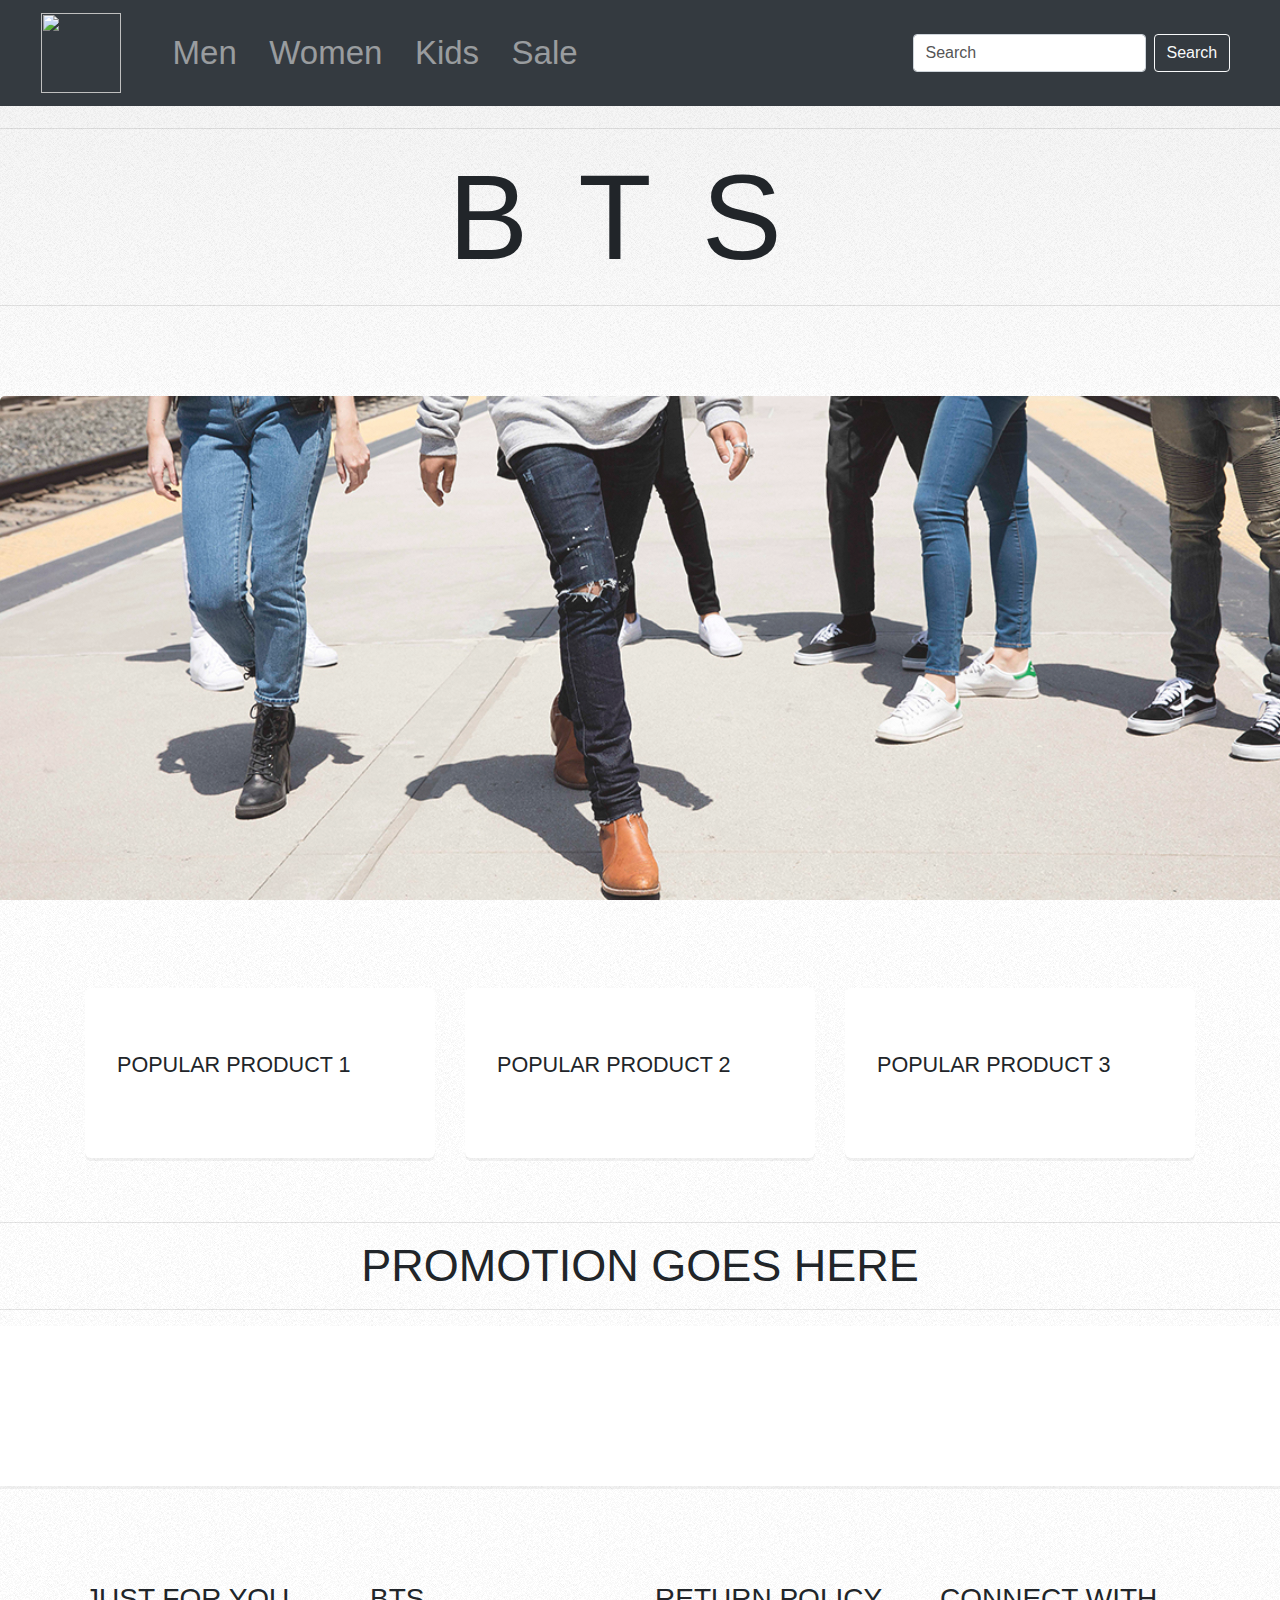
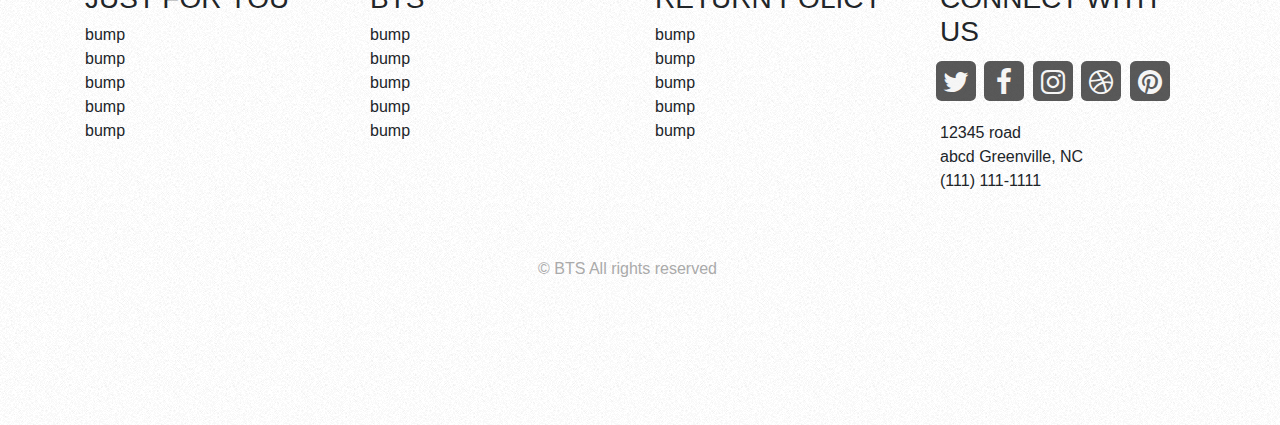
==== index.html @ c2a0c691 "initial push" ====
<!DOCTYPE HTML>
<!--
	Verti by HTML5 UP
	html5up.net | @ajlkn
	Free for personal and commercial use under the CCA 3.0 license (html5up.net/license)
-->
<html>
	<head>
		<title>BTS Home Page</title>
		<meta charset="utf-8" />
		<meta name="viewport" content="width=device-width, initial-scale=1, user-scalable=no" />
		<link rel="stylesheet" href="assets/css/main.css" />
	</head>
	<body class="is-preload homepage">
		<div id="page-wrapper">

			<!-- Header -->
				
			<nav class="navbar navbar-expand-md fixed-top navbar-dark bg-dark">
				<a class="navbar-brand btsLogo" href="index.html">
					<img src="images/bread.PNG" width="80" height="80" class="d-inline-block align-top" alt="">
				  </a>
			  <button class="navbar-toggler" type="button" data-toggle="collapse" data-target="#navbarSupportedContent" aria-controls="navbarSupportedContent" aria-expanded="false" aria-label="Toggle navigation">
				<span class="navbar-toggler-icon"></span>
			  </button>
			
			  <div class="collapse navbar-collapse ml-auto" id="navbarSupportedContent">
				<ul class="navbar-nav ml-auto" style = "margin-right: 29%;">
				  <li class="nav-item"> 
					<a class="nav-link" href="index.html">Men</a>
				  </li>
				  <li class="nav-item">
					<a class="nav-link" href="mission.html">Women</a>
				  </li>
				  <li class = "nav-item">
					<a class = "nav-link" href="events.html">Kids</a>
				  <li class="nav-itm">
					<a class="nav-link" href="members.html" >Sale</a>
				  </li>
					
				</ul>
				<form class="form-inline my-2 my-lg-0" style = "margin-right: 3%;">
					<input class="form-control mr-sm-2" type="search" placeholder="Search" aria-label="Search">
					<button class="btn btn-outline-light my-2 my-sm-0" type="submit">Search</button>
				</form>
			  </div>
			</nav>



			<div class="contentContainer">

			<hr>
			<h1 style = "text-align: center; font-size: 120px; letter-spacing: 50px;"> BTS </h1>
			<hr>

			<!-- Banner -->
			<div class="jumbotron btsJumbo">

			<!-- INSERT BG PICTURE HERE USING BOOTSTRAP CLASS -->	
				
			</div>
			
			<!-- Features -->
				<div id="features-wrapper">
					<div class="container">
						<div class="row">
							<div class="col-4 col-12-medium">

								<!-- Box -->
									<section class="box feature">
										<a href="#" class="image featured"><img src="https://www.pacsun.com/dw/image/v2/AAJE_PRD/on/demandware.static/-/Sites-pacsun_storefront_catalog/default/dw81e8dda1/product_images/0097000250280NEW_00_165.jpg?sw=690&sh=1070&sm=fit" alt="" /></a>
										<div class="inner">
											<header>
												<h2>POPULAR PRODUCT 1</h2>
											</header>
										</div>
									</section>

							</div>
							<div class="col-4 col-12-medium">

								<!-- Box -->
									<section class="box feature">
										<a href="#" class="image featured"><img src="https://www.pacsun.com/dw/image/v2/AAJE_PRD/on/demandware.static/-/Sites-pacsun_storefront_catalog/default/dwedef41e5/product_images/0132242100052NEW_00_510.jpg?sw=690&sh=1070&sm=fit" alt="" /></a>
										<div class="inner">
											<header>
												<h2>POPULAR PRODUCT 2</h2>
											</header>
										</div>
									</section>

							</div>
							<div class="col-4 col-12-medium">

								<!-- Box -->
									<section class="box feature">
										<a href="#" class="image featured"><img src = "https://www.pacsun.com/dw/image/v2/AAJE_PRD/on/demandware.static/-/Sites-pacsun_storefront_catalog/default/dw92785109/product_images/0530037911262NEW_00_509.jpg?sw=690&sh=1070&sm=fit" alt="" /></a>
										<div class="inner">
											<header>
												<h2>POPULAR PRODUCT 3</h2>
											</header>
										</div>
									</section>

							</div>
						</div>
					</div>
				</div>

				<hr>
				<h1 style="text-align: center; font-size: 45px;">PROMOTION GOES HERE</h1>
				<hr>
			<!-- Main -->
				<div id="main-wrapper">
					<div class="container">
						<div class="row gtr-200">
							<div class="col-4 col-12-medium">


							</div>

								<!-- Content -->


						</div>
					</div>
				</div>

			</div>





			<!-- Footer -->
				<div id="footer-wrapper">
					<footer id="footer" class="container">
						<div class="row">
							<div class="col-3 col-6-medium col-12-small">

								<!-- Links -->
									<section class="widget links">
										<h3>JUST FOR YOU</h3>
										<ul class="style2">
												<li><a href="#">bump</a></li>
												<li><a href="#">bump</a></li>
												<li><a href="#">bump</a></li>
												<li><a href="#">bump</a></li>
												<li><a href="#">bump</a></li>
										</ul>
									</section>

							</div>
							<div class="col-3 col-6-medium col-12-small">

								<!-- Links -->
									<section class="widget links">
										<h3>BTS</h3>
										<ul class="style2">
												<li><a href="#">bump</a></li>
												<li><a href="#">bump</a></li>
												<li><a href="#">bump</a></li>
												<li><a href="#">bump</a></li>
												<li><a href="#">bump</a></li>
										</ul>
									</section>

							</div>
							<div class="col-3 col-6-medium col-12-small">

								<!-- Links -->
									<section class="widget links">
										<h3>RETURN POLICY</h3>
										<ul class="style2">
											<li><a href="#">bump</a></li>
											<li><a href="#">bump</a></li>
											<li><a href="#">bump</a></li>
											<li><a href="#">bump</a></li>
											<li><a href="#">bump</a></li>
										</ul>
									</section>

							</div>
							<div class="col-3 col-6-medium col-12-small">

								<!-- Contact -->
									<section class="widget contact last">
										<h3>CONNECT WITH US</h3>
										<ul>
											<li><a href="#" class="icon fa-twitter"><span class="label">Twitter</span></a></li>
											<li><a href="#" class="icon fa-facebook"><span class="label">Facebook</span></a></li>
											<li><a href="#" class="icon fa-instagram"><span class="label">Instagram</span></a></li>
											<li><a href="#" class="icon fa-dribbble"><span class="label">Dribbble</span></a></li>
											<li><a href="#" class="icon fa-pinterest"><span class="label">Pinterest</span></a></li>
										</ul>
										<p>12345 road<br />
										abcd Greenville, NC<br />
										(111) 111-1111</p>
									</section>

							</div>
						</div>
						<div class="row">
							<div class="col-12">
								<div id="copyright">
									<ul class="menu">
										<li>&copy; BTS All rights reserved</li><li>
									</ul>
								</div>
							</div>
						</div>
					</footer>
				</div>

			</div>

		<!-- Scripts -->
			<script src="assets/js/jquery.min.js"></script>
			<script src="assets/js/jquery.dropotron.min.js"></script>
			<script src="assets/js/browser.min.js"></script>
			<script src="assets/js/breakpoints.min.js"></script>
			<script src="assets/js/util.js"></script>
			<script src="assets/js/main.js"></script>


		<!-- Personal CSS -->
		<link rel="stylesheet" href="assets/style.css">

		<!-- Bootstrap 4 CSS Stylesheet -->
		<link rel="stylesheet" href="https://maxcdn.bootstrapcdn.com/bootstrap/4.0.0/css/bootstrap.min.css" integrity="sha384-Gn5384xqQ1aoWXA+058RXPxPg6fy4IWvTNh0E263XmFcJlSAwiGgFAW/dAiS6JXm" crossorigin="anonymous">
		
		<!-- Bootstrap 4 JavaScript and JQuery -->
		<script src="https://code.jquery.com/jquery-3.2.1.slim.min.js" integrity="sha384-KJ3o2DKtIkvYIK3UENzmM7KCkRr/rE9/Qpg6aAZGJwFDMVNA/GpGFF93hXpG5KkN" crossorigin="anonymous"></script>
		<script src="https://cdnjs.cloudflare.com/ajax/libs/popper.js/1.12.9/umd/popper.min.js" integrity="sha384-ApNbgh9B+Y1QKtv3Rn7W3mgPxhU9K/ScQsAP7hUibX39j7fakFPskvXusvfa0b4Q" crossorigin="anonymous"></script>
		<script src="https://maxcdn.bootstrapcdn.com/bootstrap/4.0.0/js/bootstrap.min.js" integrity="sha384-JZR6Spejh4U02d8jOt6vLEHfe/JQGiRRSQQxSfFWpi1MquVdAyjUar5+76PVCmYl" crossorigin="anonymous"></script>


	</body>
</html>
---- assets/css/main.css ----
@import url("font-awesome.min.css");
@import url("https://fonts.googleapis.com/css?family=Oleo+Script:400|Open+Sans:300,300italic,600,600italic,800");

/*
	Verti by HTML5 UP
	html5up.net | @ajlkn
	Free for personal and commercial use under the CCA 3.0 license (html5up.net/license)
*/

html, body, div, span, applet, object,
iframe, h1, h2, h3, h4, h5, h6, p, blockquote,
pre, a, abbr, acronym, address, big, cite,
code, del, dfn, em, img, ins, kbd, q, s, samp,
small, strike, strong, sub, sup, tt, var, b,
u, i, center, dl, dt, dd, ol, ul, li, fieldset,
form, label, legend, table, caption, tbody,
tfoot, thead, tr, th, td, article, aside,
canvas, details, embed, figure, figcaption,
footer, header, hgroup, menu, nav, output, ruby,
section, summary, time, mark, audio, video {
	margin: 0;
	padding: 0;
	border: 0;
	font-size: 100%;
	font: inherit;
	vertical-align: baseline;}

article, aside, details, figcaption, figure,
footer, header, hgroup, menu, nav, section {
	display: block;}

body {
	line-height: 1;
}

ol, ul {
	list-style: none;
}

blockquote, q {
	quotes: none;
}

	blockquote:before, blockquote:after, q:before, q:after {
		content: '';
		content: none;
	}

table {
	border-collapse: collapse;
	border-spacing: 0;
}

body {
	-webkit-text-size-adjust: none;
}

mark {
	background-color: transparent;
	color: inherit;
}

input::-moz-focus-inner {
	border: 0;
	padding: 0;
}

input, select, textarea {
	-moz-appearance: none;
	-webkit-appearance: none;
	-ms-appearance: none;
	appearance: none;
}

/* Basic */

	@-ms-viewport {
		width: device-width;
	}

	html {
		box-sizing: border-box;
	}

	*, *:before, *:after {
		box-sizing: inherit;
	}

	body {
		background-image: -moz-linear-gradient(top, rgba(0, 0, 0, 0.05), rgba(0, 0, 0, 0)), url("images/bg01.png");
		background-image: -webkit-linear-gradient(top, rgba(0, 0, 0, 0.05), rgba(0, 0, 0, 0)), url("images/bg01.png");
		background-image: -ms-linear-gradient(top, rgba(0, 0, 0, 0.05), rgba(0, 0, 0, 0)), url("images/bg01.png");
		background-image: linear-gradient(top, rgba(0, 0, 0, 0.05), rgba(0, 0, 0, 0)), url("images/bg01.png");
		background-color: #f7f7f7;
		background-position: top left, top left;
		background-repeat: repeat-x, repeat;
		background-size: 100% 30em, auto;
		font-family: 'Open Sans', sans-serif;
		font-size: 13pt;
		color: #696969;
		font-weight: 300;
		line-height: 2.25em;
	}

		body.is-preload *, body.is-preload *:before, body.is-preload *:after {
			-moz-animation: none !important;
			-webkit-animation: none !important;
			-ms-animation: none !important;
			animation: none !important;
			-moz-transition: none !important;
			-webkit-transition: none !important;
			-ms-transition: none !important;
			transition: none !important;
		}

	input, select, textarea {
		font-family: 'Open Sans', sans-serif;
		font-size: 13pt;
		color: #696969;
		font-weight: 300;
		line-height: 2.25em;
	}

	a {
		color: #0090c5;
		text-decoration: underline;
	}

		a:hover {
			text-decoration: none;
		}

	h1, h2, h3, h4, h5, h6 {
		color: #444;
		font-weight: 800;
	}

		h1 a, h2 a, h3 a, h4 a, h5 a, h6 a {
			color: inherit;
			text-decoration: none;
			outline: 0;
		}

	h2 {
		font-size: 2.25em;
		margin: 0 0 1.1em 0;
		line-height: 1em;
	}

	h3 {
		font-size: 1.35em;
		margin: 0 0 1em 0;
	}

	b, strong {
		font-weight: 600;
		color: #444;
	}

	i, em {
		font-style: italic;
	}

	br.clear {
		clear: both;
	}

	sub {
		position: relative;
		top: 0.5em;
		font-size: 0.8em;
	}

	sup {
		position: relative;
		top: -0.5em;
		font-size: 0.8em;
	}

	hr {
		border: 0;
		border-top: solid 1px #eee;
	}

	blockquote {
		border-left: solid 0.5em #eee;
		padding: 1em 0 1em 2em;
		font-style: italic;
	}

	p, ul, ol, dl, table {
		margin-bottom: 2em;
	}

/* Container */

	.container {
		margin: 0 auto;
		max-width: 100%;
		width: 1400px;
	}

		@media screen and (max-width: 1680px) {

			.container {
				width: 1200px;
			}

		}

		@media screen and (max-width: 1280px) {

			.container {
				width: 960px;
			}

		}

		@media screen and (max-width: 980px) {

			.container {
				width: 90%;
			}

		}

		@media screen and (max-width: 736px) {

			.container {
				width: 100%;
			}

		}

/* Row */

	.row {
		display: flex;
		flex-wrap: wrap;
		box-sizing: border-box;
		align-items: stretch;
	}

		.row > * {
			box-sizing: border-box;
		}

		.row.gtr-uniform > * > :last-child {
			margin-bottom: 0;
		}

		.row.aln-left {
			justify-content: flex-start;
		}

		.row.aln-center {
			justify-content: center;
		}

		.row.aln-right {
			justify-content: flex-end;
		}

		.row.aln-top {
			align-items: flex-start;
		}

		.row.aln-middle {
			align-items: center;
		}

		.row.aln-bottom {
			align-items: flex-end;
		}

		.row > .imp {
			order: -1;
		}

		.row > .col-1 {
			width: 8.3333333333%;
		}

		.row > .off-1 {
			margin-left: 8.3333333333%;
		}

		.row > .col-2 {
			width: 16.6666666667%;
		}

		.row > .off-2 {
			margin-left: 16.6666666667%;
		}

		.row > .col-3 {
			width: 25%;
		}

		.row > .off-3 {
			margin-left: 25%;
		}

		.row > .col-4 {
			width: 33.3333333333%;
		}

		.row > .off-4 {
			margin-left: 33.3333333333%;
		}

		.row > .col-5 {
			width: 41.6666666667%;
		}

		.row > .off-5 {
			margin-left: 41.6666666667%;
		}

		.row > .col-6 {
			width: 50%;
		}

		.row > .off-6 {
			margin-left: 50%;
		}

		.row > .col-7 {
			width: 58.3333333333%;
		}

		.row > .off-7 {
			margin-left: 58.3333333333%;
		}

		.row > .col-8 {
			width: 66.6666666667%;
		}

		.row > .off-8 {
			margin-left: 66.6666666667%;
		}

		.row > .col-9 {
			width: 75%;
		}

		.row > .off-9 {
			margin-left: 75%;
		}

		.row > .col-10 {
			width: 83.3333333333%;
		}

		.row > .off-10 {
			margin-left: 83.3333333333%;
		}

		.row > .col-11 {
			width: 91.6666666667%;
		}

		.row > .off-11 {
			margin-left: 91.6666666667%;
		}

		.row > .col-12 {
			width: 100%;
		}

		.row > .off-12 {
			margin-left: 100%;
		}

		.row.gtr-0 {
			margin-top: 0px;
			margin-left: 0px;
		}

			.row.gtr-0 > * {
				padding: 0px 0 0 0px;
			}

			.row.gtr-0.gtr-uniform {
				margin-top: 0px;
			}

				.row.gtr-0.gtr-uniform > * {
					padding-top: 0px;
				}

		.row.gtr-25 {
			margin-top: -10px;
			margin-left: -10px;
		}

			.row.gtr-25 > * {
				padding: 10px 0 0 10px;
			}

			.row.gtr-25.gtr-uniform {
				margin-top: -10px;
			}

				.row.gtr-25.gtr-uniform > * {
					padding-top: 10px;
				}

		.row.gtr-50 {
			margin-top: -20px;
			margin-left: -20px;
		}

			.row.gtr-50 > * {
				padding: 20px 0 0 20px;
			}

			.row.gtr-50.gtr-uniform {
				margin-top: -20px;
			}

				.row.gtr-50.gtr-uniform > * {
					padding-top: 20px;
				}

		.row {
			margin-top: -40px;
			margin-left: -40px;
		}

			.row > * {
				padding: 40px 0 0 40px;
			}

			.row.gtr-uniform {
				margin-top: -40px;
			}

				.row.gtr-uniform > * {
					padding-top: 40px;
				}

		.row.gtr-150 {
			margin-top: -60px;
			margin-left: -60px;
		}

			.row.gtr-150 > * {
				padding: 60px 0 0 60px;
			}

			.row.gtr-150.gtr-uniform {
				margin-top: -60px;
			}

				.row.gtr-150.gtr-uniform > * {
					padding-top: 60px;
				}

		.row.gtr-200 {
			margin-top: -80px;
			margin-left: -80px;
		}

			.row.gtr-200 > * {
				padding: 80px 0 0 80px;
			}

			.row.gtr-200.gtr-uniform {
				margin-top: -80px;
			}

				.row.gtr-200.gtr-uniform > * {
					padding-top: 80px;
				}

		@media screen and (max-width: 1680px) {

			.row {
				display: flex;
				flex-wrap: wrap;
				box-sizing: border-box;
				align-items: stretch;
			}

				.row > * {
					box-sizing: border-box;
				}

				.row.gtr-uniform > * > :last-child {
					margin-bottom: 0;
				}

				.row.aln-left {
					justify-content: flex-start;
				}

				.row.aln-center {
					justify-content: center;
				}

				.row.aln-right {
					justify-content: flex-end;
				}

				.row.aln-top {
					align-items: flex-start;
				}

				.row.aln-middle {
					align-items: center;
				}

				.row.aln-bottom {
					align-items: flex-end;
				}

				.row > .imp-xlarge {
					order: -1;
				}

				.row > .col-1-xlarge {
					width: 8.3333333333%;
				}

				.row > .off-1-xlarge {
					margin-left: 8.3333333333%;
				}

				.row > .col-2-xlarge {
					width: 16.6666666667%;
				}

				.row > .off-2-xlarge {
					margin-left: 16.6666666667%;
				}

				.row > .col-3-xlarge {
					width: 25%;
				}

				.row > .off-3-xlarge {
					margin-left: 25%;
				}

				.row > .col-4-xlarge {
					width: 33.3333333333%;
				}

				.row > .off-4-xlarge {
					margin-left: 33.3333333333%;
				}

				.row > .col-5-xlarge {
					width: 41.6666666667%;
				}

				.row > .off-5-xlarge {
					margin-left: 41.6666666667%;
				}

				.row > .col-6-xlarge {
					width: 50%;
				}

				.row > .off-6-xlarge {
					margin-left: 50%;
				}

				.row > .col-7-xlarge {
					width: 58.3333333333%;
				}

				.row > .off-7-xlarge {
					margin-left: 58.3333333333%;
				}

				.row > .col-8-xlarge {
					width: 66.6666666667%;
				}

				.row > .off-8-xlarge {
					margin-left: 66.6666666667%;
				}

				.row > .col-9-xlarge {
					width: 75%;
				}

				.row > .off-9-xlarge {
					margin-left: 75%;
				}

				.row > .col-10-xlarge {
					width: 83.3333333333%;
				}

				.row > .off-10-xlarge {
					margin-left: 83.3333333333%;
				}

				.row > .col-11-xlarge {
					width: 91.6666666667%;
				}

				.row > .off-11-xlarge {
					margin-left: 91.6666666667%;
				}

				.row > .col-12-xlarge {
					width: 100%;
				}

				.row > .off-12-xlarge {
					margin-left: 100%;
				}

				.row.gtr-0 {
					margin-top: 0px;
					margin-left: 0px;
				}

					.row.gtr-0 > * {
						padding: 0px 0 0 0px;
					}

					.row.gtr-0.gtr-uniform {
						margin-top: 0px;
					}

						.row.gtr-0.gtr-uniform > * {
							padding-top: 0px;
						}

				.row.gtr-25 {
					margin-top: -10px;
					margin-left: -10px;
				}

					.row.gtr-25 > * {
						padding: 10px 0 0 10px;
					}

					.row.gtr-25.gtr-uniform {
						margin-top: -10px;
					}

						.row.gtr-25.gtr-uniform > * {
							padding-top: 10px;
						}

				.row.gtr-50 {
					margin-top: -20px;
					margin-left: -20px;
				}

					.row.gtr-50 > * {
						padding: 20px 0 0 20px;
					}

					.row.gtr-50.gtr-uniform {
						margin-top: -20px;
					}

						.row.gtr-50.gtr-uniform > * {
							padding-top: 20px;
						}

				.row {
					margin-top: -40px;
					margin-left: -40px;
				}

					.row > * {
						padding: 40px 0 0 40px;
					}

					.row.gtr-uniform {
						margin-top: -40px;
					}

						.row.gtr-uniform > * {
							padding-top: 40px;
						}

				.row.gtr-150 {
					margin-top: -60px;
					margin-left: -60px;
				}

					.row.gtr-150 > * {
						padding: 60px 0 0 60px;
					}

					.row.gtr-150.gtr-uniform {
						margin-top: -60px;
					}

						.row.gtr-150.gtr-uniform > * {
							padding-top: 60px;
						}

				.row.gtr-200 {
					margin-top: -80px;
					margin-left: -80px;
				}

					.row.gtr-200 > * {
						padding: 80px 0 0 80px;
					}

					.row.gtr-200.gtr-uniform {
						margin-top: -80px;
					}

						.row.gtr-200.gtr-uniform > * {
							padding-top: 80px;
						}

		}

		@media screen and (max-width: 1280px) {

			.row {
				display: flex;
				flex-wrap: wrap;
				box-sizing: border-box;
				align-items: stretch;
			}

				.row > * {
					box-sizing: border-box;
				}

				.row.gtr-uniform > * > :last-child {
					margin-bottom: 0;
				}

				.row.aln-left {
					justify-content: flex-start;
				}

				.row.aln-center {
					justify-content: center;
				}

				.row.aln-right {
					justify-content: flex-end;
				}

				.row.aln-top {
					align-items: flex-start;
				}

				.row.aln-middle {
					align-items: center;
				}

				.row.aln-bottom {
					align-items: flex-end;
				}

				.row > .imp-large {
					order: -1;
				}

				.row > .col-1-large {
					width: 8.3333333333%;
				}

				.row > .off-1-large {
					margin-left: 8.3333333333%;
				}

				.row > .col-2-large {
					width: 16.6666666667%;
				}

				.row > .off-2-large {
					margin-left: 16.6666666667%;
				}

				.row > .col-3-large {
					width: 25%;
				}

				.row > .off-3-large {
					margin-left: 25%;
				}

				.row > .col-4-large {
					width: 33.3333333333%;
				}

				.row > .off-4-large {
					margin-left: 33.3333333333%;
				}

				.row > .col-5-large {
					width: 41.6666666667%;
				}

				.row > .off-5-large {
					margin-left: 41.6666666667%;
				}

				.row > .col-6-large {
					width: 50%;
				}

				.row > .off-6-large {
					margin-left: 50%;
				}

				.row > .col-7-large {
					width: 58.3333333333%;
				}

				.row > .off-7-large {
					margin-left: 58.3333333333%;
				}

				.row > .col-8-large {
					width: 66.6666666667%;
				}

				.row > .off-8-large {
					margin-left: 66.6666666667%;
				}

				.row > .col-9-large {
					width: 75%;
				}

				.row > .off-9-large {
					margin-left: 75%;
				}

				.row > .col-10-large {
					width: 83.3333333333%;
				}

				.row > .off-10-large {
					margin-left: 83.3333333333%;
				}

				.row > .col-11-large {
					width: 91.6666666667%;
				}

				.row > .off-11-large {
					margin-left: 91.6666666667%;
				}

				.row > .col-12-large {
					width: 100%;
				}

				.row > .off-12-large {
					margin-left: 100%;
				}

				.row.gtr-0 {
					margin-top: 0px;
					margin-left: 0px;
				}

					.row.gtr-0 > * {
						padding: 0px 0 0 0px;
					}

					.row.gtr-0.gtr-uniform {
						margin-top: 0px;
					}

						.row.gtr-0.gtr-uniform > * {
							padding-top: 0px;
						}

				.row.gtr-25 {
					margin-top: -6.25px;
					margin-left: -6.25px;
				}

					.row.gtr-25 > * {
						padding: 6.25px 0 0 6.25px;
					}

					.row.gtr-25.gtr-uniform {
						margin-top: -6.25px;
					}

						.row.gtr-25.gtr-uniform > * {
							padding-top: 6.25px;
						}

				.row.gtr-50 {
					margin-top: -12.5px;
					margin-left: -12.5px;
				}

					.row.gtr-50 > * {
						padding: 12.5px 0 0 12.5px;
					}

					.row.gtr-50.gtr-uniform {
						margin-top: -12.5px;
					}

						.row.gtr-50.gtr-uniform > * {
							padding-top: 12.5px;
						}

				.row {
					margin-top: -25px;
					margin-left: -25px;
				}

					.row > * {
						padding: 25px 0 0 25px;
					}

					.row.gtr-uniform {
						margin-top: -25px;
					}

						.row.gtr-uniform > * {
							padding-top: 25px;
						}

				.row.gtr-150 {
					margin-top: -37.5px;
					margin-left: -37.5px;
				}

					.row.gtr-150 > * {
						padding: 37.5px 0 0 37.5px;
					}

					.row.gtr-150.gtr-uniform {
						margin-top: -37.5px;
					}

						.row.gtr-150.gtr-uniform > * {
							padding-top: 37.5px;
						}

				.row.gtr-200 {
					margin-top: -50px;
					margin-left: -50px;
				}

					.row.gtr-200 > * {
						padding: 50px 0 0 50px;
					}

					.row.gtr-200.gtr-uniform {
						margin-top: -50px;
					}

						.row.gtr-200.gtr-uniform > * {
							padding-top: 50px;
						}

		}

		@media screen and (max-width: 980px) {

			.row {
				display: flex;
				flex-wrap: wrap;
				box-sizing: border-box;
				align-items: stretch;
			}

				.row > * {
					box-sizing: border-box;
				}

				.row.gtr-uniform > * > :last-child {
					margin-bottom: 0;
				}

				.row.aln-left {
					justify-content: flex-start;
				}

				.row.aln-center {
					justify-content: center;
				}

				.row.aln-right {
					justify-content: flex-end;
				}

				.row.aln-top {
					align-items: flex-start;
				}

				.row.aln-middle {
					align-items: center;
				}

				.row.aln-bottom {
					align-items: flex-end;
				}

				.row > .imp-medium {
					order: -1;
				}

				.row > .col-1-medium {
					width: 8.3333333333%;
				}

				.row > .off-1-medium {
					margin-left: 8.3333333333%;
				}

				.row > .col-2-medium {
					width: 16.6666666667%;
				}

				.row > .off-2-medium {
					margin-left: 16.6666666667%;
				}

				.row > .col-3-medium {
					width: 25%;
				}

				.row > .off-3-medium {
					margin-left: 25%;
				}

				.row > .col-4-medium {
					width: 33.3333333333%;
				}

				.row > .off-4-medium {
					margin-left: 33.3333333333%;
				}

				.row > .col-5-medium {
					width: 41.6666666667%;
				}

				.row > .off-5-medium {
					margin-left: 41.6666666667%;
				}

				.row > .col-6-medium {
					width: 50%;
				}

				.row > .off-6-medium {
					margin-left: 50%;
				}

				.row > .col-7-medium {
					width: 58.3333333333%;
				}

				.row > .off-7-medium {
					margin-left: 58.3333333333%;
				}

				.row > .col-8-medium {
					width: 66.6666666667%;
				}

				.row > .off-8-medium {
					margin-left: 66.6666666667%;
				}

				.row > .col-9-medium {
					width: 75%;
				}

				.row > .off-9-medium {
					margin-left: 75%;
				}

				.row > .col-10-medium {
					width: 83.3333333333%;
				}

				.row > .off-10-medium {
					margin-left: 83.3333333333%;
				}

				.row > .col-11-medium {
					width: 91.6666666667%;
				}

				.row > .off-11-medium {
					margin-left: 91.6666666667%;
				}

				.row > .col-12-medium {
					width: 100%;
				}

				.row > .off-12-medium {
					margin-left: 100%;
				}

				.row.gtr-0 {
					margin-top: 0px;
					margin-left: 0px;
				}

					.row.gtr-0 > * {
						padding: 0px 0 0 0px;
					}

					.row.gtr-0.gtr-uniform {
						margin-top: 0px;
					}

						.row.gtr-0.gtr-uniform > * {
							padding-top: 0px;
						}

				.row.gtr-25 {
					margin-top: -6.25px;
					margin-left: -6.25px;
				}

					.row.gtr-25 > * {
						padding: 6.25px 0 0 6.25px;
					}

					.row.gtr-25.gtr-uniform {
						margin-top: -6.25px;
					}

						.row.gtr-25.gtr-uniform > * {
							padding-top: 6.25px;
						}

				.row.gtr-50 {
					margin-top: -12.5px;
					margin-left: -12.5px;
				}

					.row.gtr-50 > * {
						padding: 12.5px 0 0 12.5px;
					}

					.row.gtr-50.gtr-uniform {
						margin-top: -12.5px;
					}

						.row.gtr-50.gtr-uniform > * {
							padding-top: 12.5px;
						}

				.row {
					margin-top: -25px;
					margin-left: -25px;
				}

					.row > * {
						padding: 25px 0 0 25px;
					}

					.row.gtr-uniform {
						margin-top: -25px;
					}

						.row.gtr-uniform > * {
							padding-top: 25px;
						}

				.row.gtr-150 {
					margin-top: -37.5px;
					margin-left: -37.5px;
				}

					.row.gtr-150 > * {
						padding: 37.5px 0 0 37.5px;
					}

					.row.gtr-150.gtr-uniform {
						margin-top: -37.5px;
					}

						.row.gtr-150.gtr-uniform > * {
							padding-top: 37.5px;
						}

				.row.gtr-200 {
					margin-top: -50px;
					margin-left: -50px;
				}

					.row.gtr-200 > * {
						padding: 50px 0 0 50px;
					}

					.row.gtr-200.gtr-uniform {
						margin-top: -50px;
					}

						.row.gtr-200.gtr-uniform > * {
							padding-top: 50px;
						}

		}

		@media screen and (max-width: 736px) {

			.row {
				display: flex;
				flex-wrap: wrap;
				box-sizing: border-box;
				align-items: stretch;
			}

				.row > * {
					box-sizing: border-box;
				}

				.row.gtr-uniform > * > :last-child {
					margin-bottom: 0;
				}

				.row.aln-left {
					justify-content: flex-start;
				}

				.row.aln-center {
					justify-content: center;
				}

				.row.aln-right {
					justify-content: flex-end;
				}

				.row.aln-top {
					align-items: flex-start;
				}

				.row.aln-middle {
					align-items: center;
				}

				.row.aln-bottom {
					align-items: flex-end;
				}

				.row > .imp-small {
					order: -1;
				}

				.row > .col-1-small {
					width: 8.3333333333%;
				}

				.row > .off-1-small {
					margin-left: 8.3333333333%;
				}

				.row > .col-2-small {
					width: 16.6666666667%;
				}

				.row > .off-2-small {
					margin-left: 16.6666666667%;
				}

				.row > .col-3-small {
					width: 25%;
				}

				.row > .off-3-small {
					margin-left: 25%;
				}

				.row > .col-4-small {
					width: 33.3333333333%;
				}

				.row > .off-4-small {
					margin-left: 33.3333333333%;
				}

				.row > .col-5-small {
					width: 41.6666666667%;
				}

				.row > .off-5-small {
					margin-left: 41.6666666667%;
				}

				.row > .col-6-small {
					width: 50%;
				}

				.row > .off-6-small {
					margin-left: 50%;
				}

				.row > .col-7-small {
					width: 58.3333333333%;
				}

				.row > .off-7-small {
					margin-left: 58.3333333333%;
				}

				.row > .col-8-small {
					width: 66.6666666667%;
				}

				.row > .off-8-small {
					margin-left: 66.6666666667%;
				}

				.row > .col-9-small {
					width: 75%;
				}

				.row > .off-9-small {
					margin-left: 75%;
				}

				.row > .col-10-small {
					width: 83.3333333333%;
				}

				.row > .off-10-small {
					margin-left: 83.3333333333%;
				}

				.row > .col-11-small {
					width: 91.6666666667%;
				}

				.row > .off-11-small {
					margin-left: 91.6666666667%;
				}

				.row > .col-12-small {
					width: 100%;
				}

				.row > .off-12-small {
					margin-left: 100%;
				}

				.row.gtr-0 {
					margin-top: 0px;
					margin-left: 0px;
				}

					.row.gtr-0 > * {
						padding: 0px 0 0 0px;
					}

					.row.gtr-0.gtr-uniform {
						margin-top: 0px;
					}

						.row.gtr-0.gtr-uniform > * {
							padding-top: 0px;
						}

				.row.gtr-25 {
					margin-top: -5px;
					margin-left: -5px;
				}

					.row.gtr-25 > * {
						padding: 5px 0 0 5px;
					}

					.row.gtr-25.gtr-uniform {
						margin-top: -5px;
					}

						.row.gtr-25.gtr-uniform > * {
							padding-top: 5px;
						}

				.row.gtr-50 {
					margin-top: -10px;
					margin-left: -10px;
				}

					.row.gtr-50 > * {
						padding: 10px 0 0 10px;
					}

					.row.gtr-50.gtr-uniform {
						margin-top: -10px;
					}

						.row.gtr-50.gtr-uniform > * {
							padding-top: 10px;
						}

				.row {
					margin-top: -20px;
					margin-left: -20px;
				}

					.row > * {
						padding: 20px 0 0 20px;
					}

					.row.gtr-uniform {
						margin-top: -20px;
					}

						.row.gtr-uniform > * {
							padding-top: 20px;
						}

				.row.gtr-150 {
					margin-top: -30px;
					margin-left: -30px;
				}

					.row.gtr-150 > * {
						padding: 30px 0 0 30px;
					}

					.row.gtr-150.gtr-uniform {
						margin-top: -30px;
					}

						.row.gtr-150.gtr-uniform > * {
							padding-top: 30px;
						}

				.row.gtr-200 {
					margin-top: -40px;
					margin-left: -40px;
				}

					.row.gtr-200 > * {
						padding: 40px 0 0 40px;
					}

					.row.gtr-200.gtr-uniform {
						margin-top: -40px;
					}

						.row.gtr-200.gtr-uniform > * {
							padding-top: 40px;
						}

		}

/* Section/Article */

	section, article {
		margin-bottom: 5em;
	}

	section > :last-child,
	article > :last-child,
	section:last-child,
	article:last-child {
		margin-bottom: 0;
	}

	header {
		margin: 0 0 2em 0;
	}

		header h2, header h3 {
			margin: 0 0 0.25em 0;
		}

		header p {
			margin: 0;
		}

	footer {
		margin: 2.5em 0 0 0;
	}

/* Forms */

	form label {
		display: block;
		font-weight: 800;
		margin: 0 0 1em 0;
		font-size: 0.8em;
		color: #444;
	}

	form input[type="text"],
	form input[type="email"],
	form input[type="password"],
	form select,
	form textarea {
		-webkit-appearance: none;
		display: block;
		width: 100%;
		border-radius: 8px;
		border: solid 1px #eee;
	}

		form input[type="text"]:focus,
		form input[type="email"]:focus,
		form input[type="password"]:focus,
		form select:focus,
		form textarea:focus {
			border-color: #0090c5;
		}

	form input[type="text"],
	form input[type="email"],
	form input[type="password"] {
		line-height: 3em;
		padding: 0 1em;
	}

	form select {
		line-height: 3em;
		padding: 0 1em;
	}

	form textarea {
		min-height: 9em;
		padding: 1em;
	}

	form ::-webkit-input-placeholder {
		color: #555 !important;
	}

	form :-moz-placeholder {
		color: #555 !important;
	}

	form ::-moz-placeholder {
		color: #555 !important;
	}

	form :-ms-input-placeholder {
		color: #555 !important;
	}

	form ::-moz-focus-inner {
		border: 0;
	}

/* Tables */

	table {
		width: 100%;
	}

		table tr {
			border-top: solid 1px #eee;
		}

			table tr:first-child {
				border-top: 0;
			}

		table td {
			padding: 0.5em 1em 0.5em 1em;
		}

		table th {
			text-align: left;
			padding: 0.5em 1em 0.5em 1em;
			font-weight: 800;
			margin: 0 0 1em 0;
		}

		table thead {
			background: #404248;
			color: #fff;
		}

/* Image */

	.image {
		display: inline-block;
		outline: 0;
	}

		.image img {
			display: block;
			width: 100%;
			border-radius: 8px;
		}

		.image.fit {
			display: block;
			width: 100%;
		}

		.image.featured {
			display: block;
			width: 100%;
			margin: 0 0 2.5em 0;
		}

		.image.left {
			float: left;
			margin: 0 2em 2em 0;
		}

		.image.centered {
			display: block;
			margin: 0 0 2.5em 0;
		}

			.image.centered img {
				margin: 0 auto;
				width: auto;
			}

/* Button */

	input[type="button"],
	input[type="submit"],
	input[type="reset"],
	button,
	.button {
		-moz-transition: background-color .25s ease-in-out;
		-webkit-transition: background-color .25s ease-in-out;
		-ms-transition: background-color .25s ease-in-out;
		transition: background-color .25s ease-in-out;
		-webkit-appearance: none;
		position: relative;
		display: inline-block;
		background: #0090c5;
		color: #fff;
		text-decoration: none;
		border-radius: 6px;
		font-weight: 800;
		outline: 0;
		border: 0;
		cursor: pointer;
		font-size: 1.35em;
		padding: 0.6em 1.5em;
	}

		input[type="button"].icon:before,
		input[type="submit"].icon:before,
		input[type="reset"].icon:before,
		button.icon:before,
		.button.icon:before {
			position: relative;
			margin-right: 0.5em;
			top: 0.05em;
		}

		input[type="button"]:hover,
		input[type="submit"]:hover,
		input[type="reset"]:hover,
		button:hover,
		.button:hover {
			background: #10a0d5;
		}

		input[type="button"]:active,
		input[type="submit"]:active,
		input[type="reset"]:active,
		button:active,
		.button:active {
			background: #20b0e5;
		}

		input[type="button"].alt,
		input[type="submit"].alt,
		input[type="reset"].alt,
		button.alt,
		.button.alt {
			background: #f1f1f1;
			background: rgba(0, 0, 0, 0.05);
			color: #444;
		}

			input[type="button"].alt:hover,
			input[type="submit"].alt:hover,
			input[type="reset"].alt:hover,
			button.alt:hover,
			.button.alt:hover {
				background: #e8e8e8;
				background: rgba(0, 0, 0, 0.085);
			}

			input[type="button"].alt:active,
			input[type="submit"].alt:active,
			input[type="reset"].alt:active,
			button.alt:active,
			.button.alt:active {
				background: #e4e4e4;
				background: rgba(0, 0, 0, 0.15);
			}

		input[type="button"].large,
		input[type="submit"].large,
		input[type="reset"].large,
		button.large,
		.button.large {
			font-size: 2.25em;
			padding: 0.8em 0.9em;
		}

/* List */

	ul {
		list-style: disc;
		padding-left: 1em;
	}

		ul li {
			padding-left: 0.5em;
		}

		ul.style2 {
			list-style: none;
			padding-left: 0;
		}

			ul.style2 li {
				padding-left: 0;
			}

	ol {
		list-style: decimal;
		padding-left: 1.25em;
	}

		ol li {
			padding-left: 0.25em;
		}

/* Actions */

	ul.actions {
		list-style: none;
		padding-left: 0;
	}

		ul.actions li {
			display: inline-block;
			padding: 0 0 0 0.25em;
			margin: 0 0 0 0.25em;
		}

			ul.actions li:first-child {
				margin-left: 0;
				padding-left: 0;
			}

/* Menu */

	ul.menu {
		list-style: none;
		padding-left: 0;
	}

		ul.menu li {
			border-left: solid 1px #e0e0e0;
			display: inline-block;
			padding: 0 0 0 0.75em;
			margin: 0 0 0 0.75em;
		}

			ul.menu li:first-child {
				border-left: 0;
				margin-left: 0;
				padding-left: 0;
			}

/* Box */

	.box {
		background: #fff;
		border-radius: 6px;
		box-shadow: 0px 3px 0px 0px rgba(0, 0, 0, 0.05);
		padding: 2em;
	}

		.box.feature {
			padding: 0;
		}

			.box.feature .inner {
				padding: 4em 2em 3em 2em;
			}

			.box.feature h2 {
				font-size: 1.35em;
			}

			.box.feature p {
				margin: 0;
			}

			.box.feature .image {
				position: relative;
				margin: 0;
			}

				.box.feature .image img {
					border-bottom-left-radius: 0;
					border-bottom-right-radius: 0;
				}

/* Icons */

	.icon {
		position: relative;
		text-decoration: none;
	}

		.icon:before {
			-moz-osx-font-smoothing: grayscale;
			-webkit-font-smoothing: antialiased;
			font-family: FontAwesome;
			font-style: normal;
			font-weight: normal;
			text-transform: none !important;
		}

		.icon > .label {
			display: none;
		}

/* Widgets */

	.widget.thumbnails .grid {
		margin: 0 0 3em 0;
	}

	.widget.thumbnails .image {
		margin: 0;
	}

	.widget.contact ul {
		list-style: none;
		padding-left: 0;
		overflow: hidden;
		position: relative;
		left: -4px;
		top: 4px;
		margin-bottom: 1.5em;
	}

		.widget.contact ul li {
			display: inline-block;
			margin-right: 0.25em;
			padding-left: 0;
		}

			.widget.contact ul li a {
				-moz-transition: background-color .25s ease-in-out;
				-webkit-transition: background-color .25s ease-in-out;
				-ms-transition: background-color .25s ease-in-out;
				transition: background-color .25s ease-in-out;
				display: inline-block;
				width: 2.5em;
				height: 2.5em;
				text-align: center;
				line-height: 2.5em;
				border-radius: 0.35em;
				outline: 0;
				opacity: 0.75;
				text-decoration: none;
				background: #222222;
			}

				.widget.contact ul li a:before {
					color: #f3f3f3;
					font-size: 1.75em;
					line-height: 1.5em;
				}

				.widget.contact ul li a:hover {
					background: #444444;
				}

				.widget.contact ul li a:active {
					background: #666666;
				}

/* Wrappers */

	#header-wrapper {
		padding: 4.5em 0 3em 0;
	}

	#features-wrapper {
		padding: 3em 0 3em 0;
	}

	#main-wrapper {
		background: #fff;
		box-shadow: 0px 3px 0px 0px rgba(0, 0, 0, 0.05);
		padding: 5em 0 5em 0;
	}

	#footer-wrapper {
		padding: 6em 0 8em 0;
	}

/* Header */

	#header {
		position: relative;
	}

/* Logo */

	#logo {
		display: inline-block;
	}

		#logo h1 {
			background: #ff4486;
			color: #fff;
			border-radius: 6px;
			font-family: 'Oleo Script', serif;
			font-weight: 400;
			padding: 0.25em 0.2em 0.25em 0.2em;
			font-size: 3.25em;
			letter-spacing: 0.05em;
			display: inline-block;
			vertical-align: middle;
		}

		#logo span {
			font-weight: 800;
			line-height: 4.5em;
			letter-spacing: 0.025em;
			font-size: 0.9em;
			vertical-align: middle;
			margin: 0 0 0 1.25em;
		}

/* Nav */

	#nav {
		position: absolute;
		right: 0;
		top: 0;
		font-size: 0.9em;
	}

		#nav ul {
			list-style: none;
			padding-left: 0;
		}

			#nav ul li {
				float: left;
				line-height: 4.5em;
				padding-left: 1.5em;
			}

				#nav ul li a, #nav ul li span {
					-moz-transition: background-color .25s ease-in-out;
					-webkit-transition: background-color .25s ease-in-out;
					-ms-transition: background-color .25s ease-in-out;
					transition: background-color .25s ease-in-out;
					font-weight: 800;
					letter-spacing: 0.025em;
					color: #696969;
					text-decoration: none;
					border-radius: 6px;
					padding: 0.5em 1em 0.5em 1em;
				}

				#nav ul li > ul {
					display: none;
				}

				#nav ul li:hover a, #nav ul li:hover span {
					background: #fff;
				}

				#nav ul li.active a, #nav ul li.active span {
					background: #fff;
				}

				#nav ul li.current a {
					background: #444;
					color: #fff;
				}

	.dropotron {
		background: #fff;
		letter-spacing: 0.025em;
		color: #696969;
		text-decoration: none;
		border-radius: 6px;
		padding: 0.75em 0;
		min-width: 15em;
		box-shadow: inset 0 0 0 1px rgba(0, 0, 0, 0.1), 0 0.25em 0.25em 0.1em rgba(0, 0, 0, 0.025);
		margin-top: calc(-0.75em + 1px);
		margin-left: -1px;
		list-style: none;
		padding-left: 0;
	}

		.dropotron li {
			border-top: solid 1px #eee;
			line-height: 3em;
			padding-left: 0;
		}

			.dropotron li:first-child {
				border-top: 0;
			}

			.dropotron li > a, .dropotron li > span {
				-moz-transition: color .25s ease-in-out, background-color .25s ease-in-out;
				-webkit-transition: color .25s ease-in-out, background-color .25s ease-in-out;
				-ms-transition: color .25s ease-in-out, background-color .25s ease-in-out;
				transition: color .25s ease-in-out, background-color .25s ease-in-out;
				text-decoration: none;
				color: inherit;
				display: block;
				padding: 0 1.5em;
			}

				.dropotron li > a:hover, .dropotron li > span:hover {
					background: #eee;
				}

			.dropotron li.active > a, .dropotron li.active > span {
				background: #eee;
			}

		.dropotron.level-0 {
			font-size: 0.8em;
			margin-left: 1.5em;
			margin-top: 0;
		}

			.dropotron.level-0:before {
				content: '';
				position: absolute;
				top: -0.5em;
				left: 1em;
				border-bottom: solid 0.75em #ffffff;
				border-left: solid 0.75em transparent;
				border-right: solid 0.75em transparent;
				z-index: 1;
			}

/* Banner */

	#banner {
		position: relative;
		padding: 4.5em;
	}

		#banner h2 {
			font-size: 3.5em;
			margin: 0.1em 0 0.35em 0;
		}

		#banner p {
			font-size: 2.75em;
			line-height: 1.35em;
			margin: 0;
		}

		#banner .button {
			width: 100%;
			margin-bottom: 0.5em;
		}

			#banner .button.icon:before {
				position: absolute;
				right: 0.15em;
				top: 50%;
				margin-top: -0.5em;
			}

			#banner .button.alt {
				margin-bottom: 0;
			}

		#banner ul {
			list-style: none;
			padding-left: 0;
			margin: 0 0 0 2em;
		}

			#banner ul li {
				padding-left: 0;
			}

/* Footer */

	#footer {
		margin-top: 0;
	}

		#footer a {
			color: inherit;
		}

	#copyright {
		color: #aaa;
		padding: 4em 0 0 0;
		text-align: center;
	}

		#copyright a {
			color: inherit;
		}

/* XLarge */

	@media screen and (max-width: 1680px) {

		/* Basic */

			body, input, select, textarea {
				font-size: 12pt;
			}

	}

/* Large */

	@media screen and (max-width: 1280px) {

		/* Basic */

			body, input, select, textarea {
				font-size: 11pt;
			}

	}

/* Medium */

	#navPanel, #navToggle {
		display: none;
	}

	@media screen and (max-width: 980px) {

		/* Basic */

			html, body {
				overflow-x: hidden;
			}

			body, input, select, textarea {
				font-size: 11pt;
			}

		/* Section/Article */

			section, article {
				clear: both;
				margin-bottom: 3em !important;
			}

			section.last, article.last {
				margin-bottom: 0 !important;
			}

		/* Image */

			.image.left {
				width: 25%;
				margin-bottom: 2em !important;
			}

		/* Menu */

			ul.menu li {
				display: block;
				border: 0 !important;
				padding: 0 !important;
				margin: 0 !important;
			}

		/* Actions */

			ul.actions li {
				display: block;
				padding: 0;
				margin: 1em 0 0 0;
			}

				ul.actions li:first-child {
					margin-top: 0;
				}

		/* Button */

			input[type="button"],
			input[type="submit"],
			input[type="reset"],
			button,
			.button {
				width: 100%;
				text-align: center;
				font-size: 1.35em;
				padding: 0.85em 0 !important;
			}

				input[type="button"].icon,
				input[type="submit"].icon,
				input[type="reset"].icon,
				button.icon,
				.button.icon {
					padding-right: 0.75em !important;
				}

					input[type="button"].icon:before,
					input[type="submit"].icon:before,
					input[type="reset"].icon:before,
					button.icon:before,
					.button.icon:before {
						margin-right: 0.5em;
						top: 0.05em;
					}

		/* Wrappers */

			#header-wrapper {
				padding: 3em 0 1em 0;
				text-align: center;
			}

			#footer-wrapper {
				padding: 6em 0 4em 0;
			}

		/* Header */

			#header {
				margin: 0 auto;
			}

		/* Logo */

			#logo span {
				display: block;
				margin: 0;
			}

		/* Nav */

			#nav {
				display: none;
			}

		/* Banner */

			#banner {
				padding: 4.5em 3em;
				text-align: center;
			}

				#banner ul {
					margin: 2em 0 0 0;
				}

				#banner .button.icon:before {
					position: relative;
					right: auto;
					top: auto;
				}

		/* Content */

			#content {
				border-bottom: solid 1px #e8e8e8;
				padding-bottom: 4em;
				margin-bottom: 0 !important;
			}

				#content > :last-child {
					margin-bottom: 0 !important;
				}

			#sidebar > :last-child {
				margin-bottom: 0 !important;
			}

		/* Footer */

			#copyright {
				padding: 0;
			}

		/* Nav */

			#page-wrapper {
				-moz-backface-visibility: hidden;
				-webkit-backface-visibility: hidden;
				-ms-backface-visibility: hidden;
				backface-visibility: hidden;
				-moz-transition: -moz-transform 0.5s ease;
				-webkit-transition: -webkit-transform 0.5s ease;
				-ms-transition: -ms-transform 0.5s ease;
				transition: transform 0.5s ease;
				padding-bottom: 1px;
			}

			#navToggle {
				-moz-backface-visibility: hidden;
				-webkit-backface-visibility: hidden;
				-ms-backface-visibility: hidden;
				backface-visibility: hidden;
				-moz-transition: -moz-transform 0.5s ease;
				-webkit-transition: -webkit-transform 0.5s ease;
				-ms-transition: -ms-transform 0.5s ease;
				transition: transform 0.5s ease;
				display: block;
				height: 44px;
				left: 0;
				position: fixed;
				top: 0;
				width: 100%;
				z-index: 10001;
			}

				#navToggle .toggle {
					width: 70px;
					height: 50px;
					opacity: 0.35;
				}

					#navToggle .toggle:before {
						display: inline-block;
						font-family: FontAwesome;
						text-decoration: none;
						font-style: normal;
						font-weight: normal;
						-webkit-font-smoothing: antialiased;
						-moz-osx-font-smoothing: grayscale;
						position: absolute;
						left: 6px;
						top: 6px;
						background: rgba(0, 0, 0, 0.5);
						width: 58px;
						height: 38px;
						border-radius: 6px;
						content: '\f0c9';
						color: #fff;
						text-align: center;
						line-height: 38px;
						font-size: 20px;
					}

					#navToggle .toggle:active {
						opacity: 0.75;
					}

			#navPanel {
				-moz-backface-visibility: hidden;
				-webkit-backface-visibility: hidden;
				-ms-backface-visibility: hidden;
				backface-visibility: hidden;
				-moz-transform: translateX(-275px);
				-webkit-transform: translateX(-275px);
				-ms-transform: translateX(-275px);
				transform: translateX(-275px);
				-moz-transition: -moz-transform 0.5s ease;
				-webkit-transition: -webkit-transform 0.5s ease;
				-ms-transition: -ms-transform 0.5s ease;
				transition: transform 0.5s ease;
				display: block;
				height: 100%;
				left: 0;
				overflow-y: auto;
				position: fixed;
				top: 0;
				width: 275px;
				z-index: 10002;
				background: #fff;
				box-shadow: inset -3px 0px 0px 0px #dfdfdf;
				padding: 0 23px 0 20px;
			}

				#navPanel .link {
					display: block;
					text-decoration: none;
					height: 54px;
					line-height: 54px;
					border-top: solid 1px #e8e8e8;
					color: #696969;
				}

					#navPanel .link:first-child {
						border-top: 0;
					}

				#navPanel .indent-1 {
					display: inline-block;
					width: 1em;
				}

				#navPanel .indent-2 {
					display: inline-block;
					width: 2em;
				}

				#navPanel .indent-3 {
					display: inline-block;
					width: 3em;
				}

				#navPanel .indent-4 {
					display: inline-block;
					width: 4em;
				}

				#navPanel .indent-5 {
					display: inline-block;
					width: 5em;
				}

				#navPanel .depth-0 {
					color: #444;
					font-weight: 800;
				}

			body.navPanel-visible #page-wrapper {
				-moz-transform: translateX(275px);
				-webkit-transform: translateX(275px);
				-ms-transform: translateX(275px);
				transform: translateX(275px);
			}

			body.navPanel-visible #navToggle {
				-moz-transform: translateX(275px);
				-webkit-transform: translateX(275px);
				-ms-transform: translateX(275px);
				transform: translateX(275px);
			}

			body.navPanel-visible #navPanel {
				-moz-transform: translateX(0);
				-webkit-transform: translateX(0);
				-ms-transform: translateX(0);
				transform: translateX(0);
			}

	}

/* Small */

	@media screen and (max-width: 736px) {

		/* Basic */

			body, input, select, textarea {
				line-height: 2em;
			}

			h2, h3, h4, h5, h6 {
				font-size: 13pt;
				margin: 0 0 1em 0;
			}

		/* Section/Article */

			section, article {
				clear: both;
				margin-bottom: 3em !important;
			}

				section.last, article.last {
					margin-bottom: 0 !important;
				}

		/* Image */

			.image.left {
				width: 25%;
				margin-bottom: 2em !important;
			}

		/* Menu */

			ul.menu li {
				display: block;
				border: 0 !important;
				padding: 0 !important;
				margin: 0 !important;
			}

		/* Actions */

			ul.actions li {
				display: block;
				padding: 0;
				margin: 1em 0 0 0;
			}

				ul.actions li:first-child {
					margin-top: 0;
				}

		/* Button */

			input[type="button"],
			input[type="submit"],
			input[type="reset"],
			button,
			.button {
				width: 100%;
				text-align: center;
				font-size: 1.25em !important;
				padding: 0.65em 0 !important;
			}

				input[type="button"].icon,
				input[type="submit"].icon,
				input[type="reset"].icon,
				button.icon,
				.button.icon {
					padding-right: 0.75em !important;
				}

					input[type="button"].icon:before,
					input[type="submit"].icon:before,
					input[type="reset"].icon:before,
					button.icon:before,
					.button.icon:before {
						margin-right: 0.5em;
						top: 0.05em;
					}

		/* Box */

			.box {
				padding: 15px 15px 15px 15px;
				margin: 0;
			}

				.box.feature {
					margin: 20px 0 0 0 !important;
					padding: 0;
				}

					.box.feature .inner {
						padding: 30px 15px 30px 15px;
					}

					.box.feature p {
						margin: 0;
					}

					.box.feature .image {
						position: relative;
						margin: 0;
					}

						.box.feature .image img {
							border-bottom-left-radius: 0;
							border-bottom-right-radius: 0;
						}

		/* Widgets */

			.widget.thumbnails .image {
				margin: 0;
			}

			.widget.thumbnails .x {
				padding: 1em 0.5em 0 0;
			}

			.widget.thumbnails .y {
				padding: 1em 0 0 0.5em;
			}

			.widget.thumbnails .row:first-child .x, .widget.thumbnails .row:first-child .y {
				padding-top: 0;
			}

		/* Wrappers */

			#header-wrapper {
				padding: 3em 0 1.5em 0;
			}

			#banner-wrapper {
				padding: 0 15px 0 15px;
			}

			#features-wrapper {
				padding: 0 15px 40px 15px;
			}

			#main-wrapper, #footer-wrapper {
				padding: 40px 30px 40px 30px;
			}

		/* Logo */

			#logo h1 {
				font-size: 2.75em;
				padding: 0.2em 0.275em;
			}

			#logo span {
				line-height: 3em;
			}

		/* Banner */

			#banner {
				text-align: center;
				padding: 15px 15px 15px 15px;
				margin: 0 auto !important;
			}

				#banner h2 {
					font-size: 2em;
					margin: 0.75em 0 0.5em 0;
				}

				#banner p {
					font-size: 1.5em;
					line-height: 1.5em;
					margin: 0;
				}

				#banner ul {
					margin: 0;
				}

				#banner .button {
					margin: 0 0 1em 0;
				}

		/* Content */

			#content {
				padding-bottom: 3em;
			}

		/* Footer */

			#footer section {
				border-bottom: solid 1px #ccc;
				padding-bottom: 3em;
				margin-bottom: 1em !important;
			}

			#copyright {
				text-align: left;
			}

	}
---- assets/style.css ----
.navbar
{
    font-size: 33px;
}
a.btsLogo
{
    margin-left: 2%;
}
div.contentContainer
{
    margin-top: 10%;
}
div.btsJumbo
{
    background: url(../images/adOne.jpg) top center;
	background-blend-mode:overlay;
	background-attachment: fixed;
	-webkit-background-size: cover;
	-moz-background-size: cover;
	-o-background-size: cover;
	background-size: cover;
	opacity: .89;
	margin-top: 7%;
	padding-bottom: 28em;
}
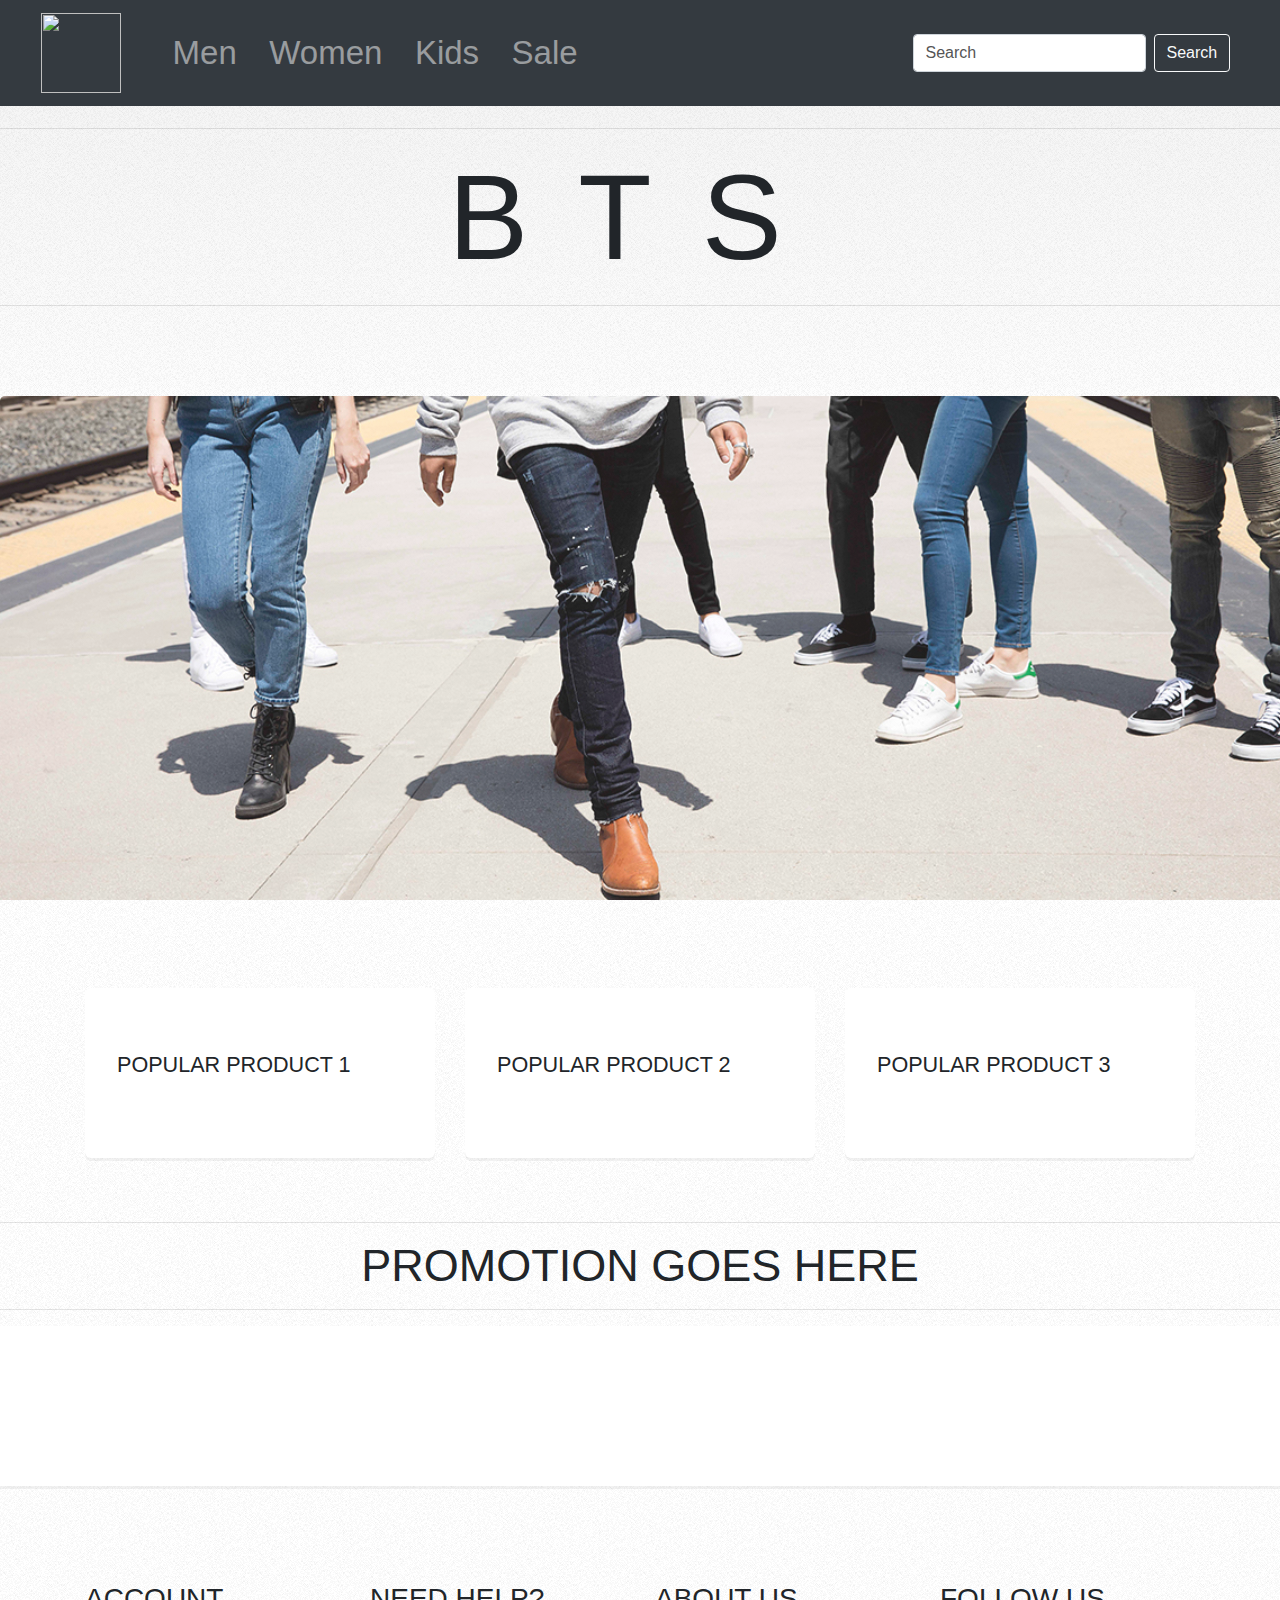
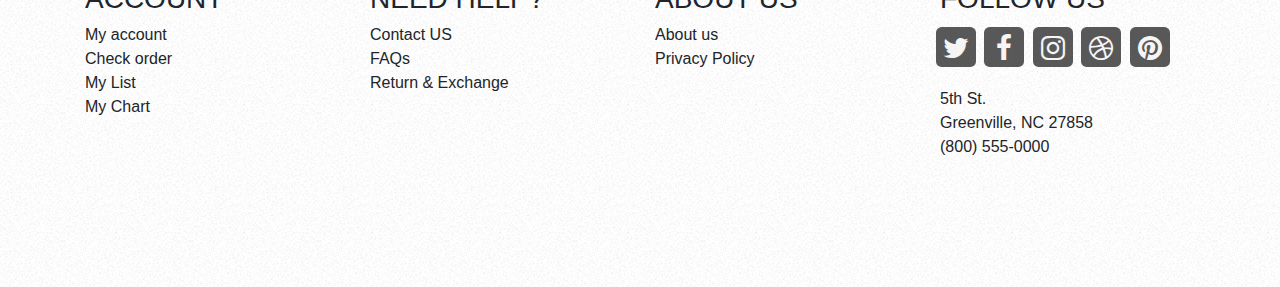
==== commit bff6d433: "Update Customer Service page based on Homepage" ====
--- a/index.html
+++ b/index.html
@@ -1,9 +1,5 @@
-<!DOCTYPE HTML>
-<!--
-	Verti by HTML5 UP
-	html5up.net | @ajlkn
-	Free for personal and commercial use under the CCA 3.0 license (html5up.net/license)
--->
+﻿<!DOCTYPE HTML>
+
 <html>
 	<head>
 		<title>BTS Home Page</title>
@@ -52,7 +48,8 @@
 
 			<hr>
 			<h1 style = "text-align: center; font-size: 120px; letter-spacing: 50px;"> BTS </h1>
-			<hr>
+<hr>
+
 
 			<!-- Banner -->
 			<div class="jumbotron btsJumbo">
@@ -141,13 +138,12 @@
 
 								<!-- Links -->
 									<section class="widget links">
-										<h3>JUST FOR YOU</h3>
+										<h3>ACCOUNT</h3>
 										<ul class="style2">
-												<li><a href="#">bump</a></li>
-												<li><a href="#">bump</a></li>
-												<li><a href="#">bump</a></li>
-												<li><a href="#">bump</a></li>
-												<li><a href="#">bump</a></li>
+											<li><a href="#">My account</a></li>
+											<li><a href="#">Check order</a></li>
+											<li><a href="#">My List</a></li>
+											<li><a href="#">My Chart</a></li>
 										</ul>
 									</section>
 
@@ -156,13 +152,11 @@
 
 								<!-- Links -->
 									<section class="widget links">
-										<h3>BTS</h3>
+										<h3>NEED HELP?</h3>
 										<ul class="style2">
-												<li><a href="#">bump</a></li>
-												<li><a href="#">bump</a></li>
-												<li><a href="#">bump</a></li>
-												<li><a href="#">bump</a></li>
-												<li><a href="#">bump</a></li>
+											<li><a href="ContactUs.html">Contact US</a></li>
+											<li><a href="FAQs.html">FAQs</a></li>
+											<li><a href="return.html">Return & Exchange</a></li>
 										</ul>
 									</section>
 
@@ -171,13 +165,10 @@
 
 								<!-- Links -->
 									<section class="widget links">
-										<h3>RETURN POLICY</h3>
+										<h3>ABOUT US</h3>
 										<ul class="style2">
-											<li><a href="#">bump</a></li>
-											<li><a href="#">bump</a></li>
-											<li><a href="#">bump</a></li>
-											<li><a href="#">bump</a></li>
-											<li><a href="#">bump</a></li>
+											<li><a href="#">About us</a></li>
+											<li><a href="#">Privacy Policy</a></li>
 										</ul>
 									</section>
 
@@ -186,7 +177,7 @@
 
 								<!-- Contact -->
 									<section class="widget contact last">
-										<h3>CONNECT WITH US</h3>
+										<h3>FOLLOW US </h3>
 										<ul>
 											<li><a href="#" class="icon fa-twitter"><span class="label">Twitter</span></a></li>
 											<li><a href="#" class="icon fa-facebook"><span class="label">Facebook</span></a></li>
@@ -194,20 +185,11 @@
 											<li><a href="#" class="icon fa-dribbble"><span class="label">Dribbble</span></a></li>
 											<li><a href="#" class="icon fa-pinterest"><span class="label">Pinterest</span></a></li>
 										</ul>
-										<p>12345 road<br />
-										abcd Greenville, NC<br />
-										(111) 111-1111</p>
-									</section>
-
-							</div>
-						</div>
-						<div class="row">
-							<div class="col-12">
-								<div id="copyright">
-									<ul class="menu">
-										<li>&copy; BTS All rights reserved</li><li>
-									</ul>
-								</div>
+										<p>5th St.<br />
+										Greenville, NC 27858<br />
+										(800) 555-0000</p>
+									</section>
+
 							</div>
 						</div>
 					</footer>
